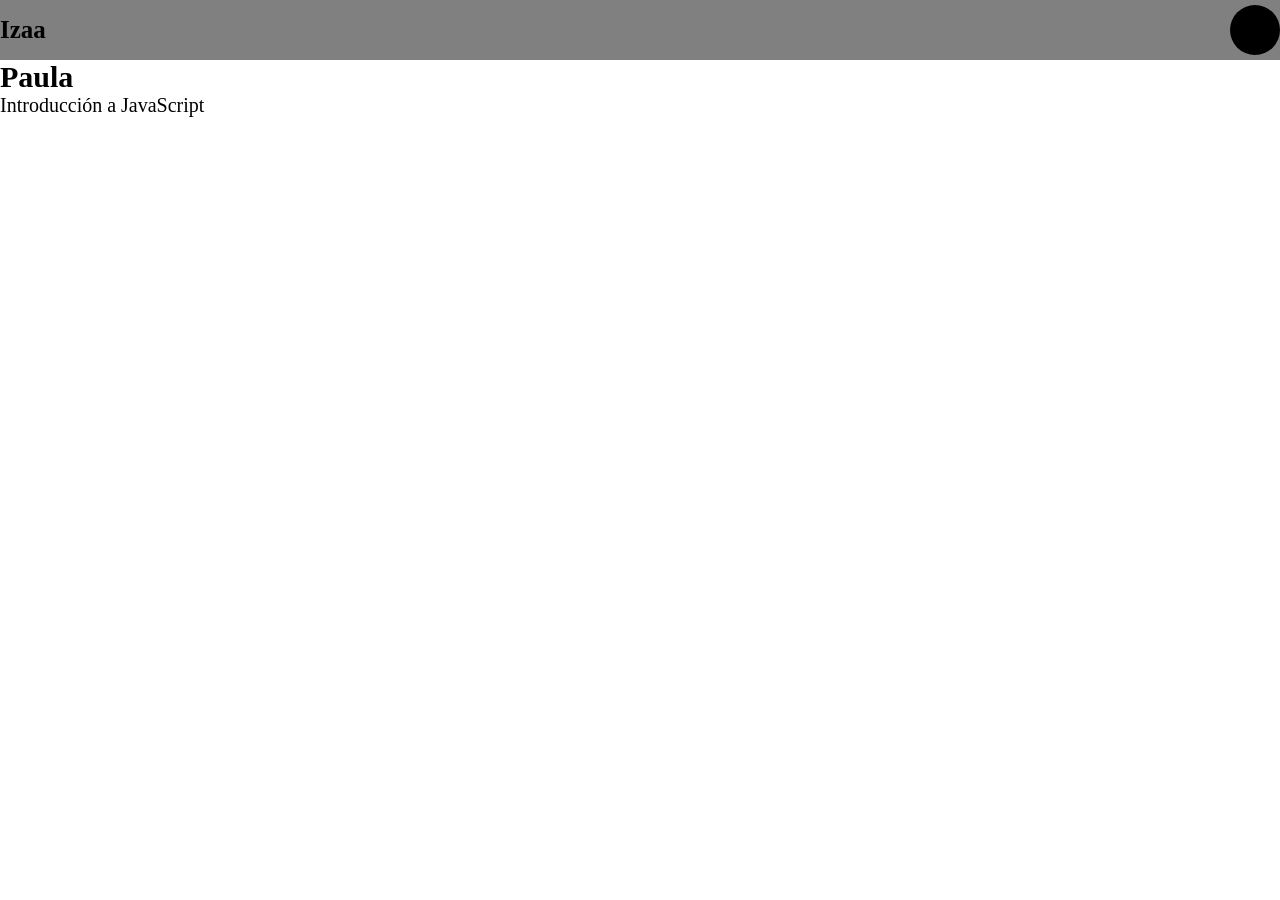
==== index.html @ b815426f "actializado" ====
<!DOCTYPE html>
<html lang="en">
<head>
    <meta charset="UTF-8">
    <meta name="viewport" content="width=device-width, initial-scale=1.0">
    <title>Document</title>
    
    <link rel="stylesheet" href="cofing.css">
    <link rel="stylesheet" href="componentes/header/headerComponent.css">
</head>
<body>
    <script src="./main.js" type="module"></script>
    
</body>
</html>
---- cofing.css ----
*{
    margin: 0px;
    padding: 0px;
    box-sizing: border-box;
   
}

html{
    font-size: 20px;
    font-family: Georgia, 'Times New Roman', Times, serif;
}
---- componentes/header/headerComponent.css ----
.header{
    height: 60px;
    display: flex;
    align-items: center;
    gap: 10px;
    background-color: gray;
    justify-content: space-between;
    font-size: 25px;
    font-weight: 700;
}

.circulito {
    width: 50px;
    height: 50px;
    border-radius: 50%;
    background-color: rgb(0, 0, 0);
    display: flex;
    margin-left: -200px;
}
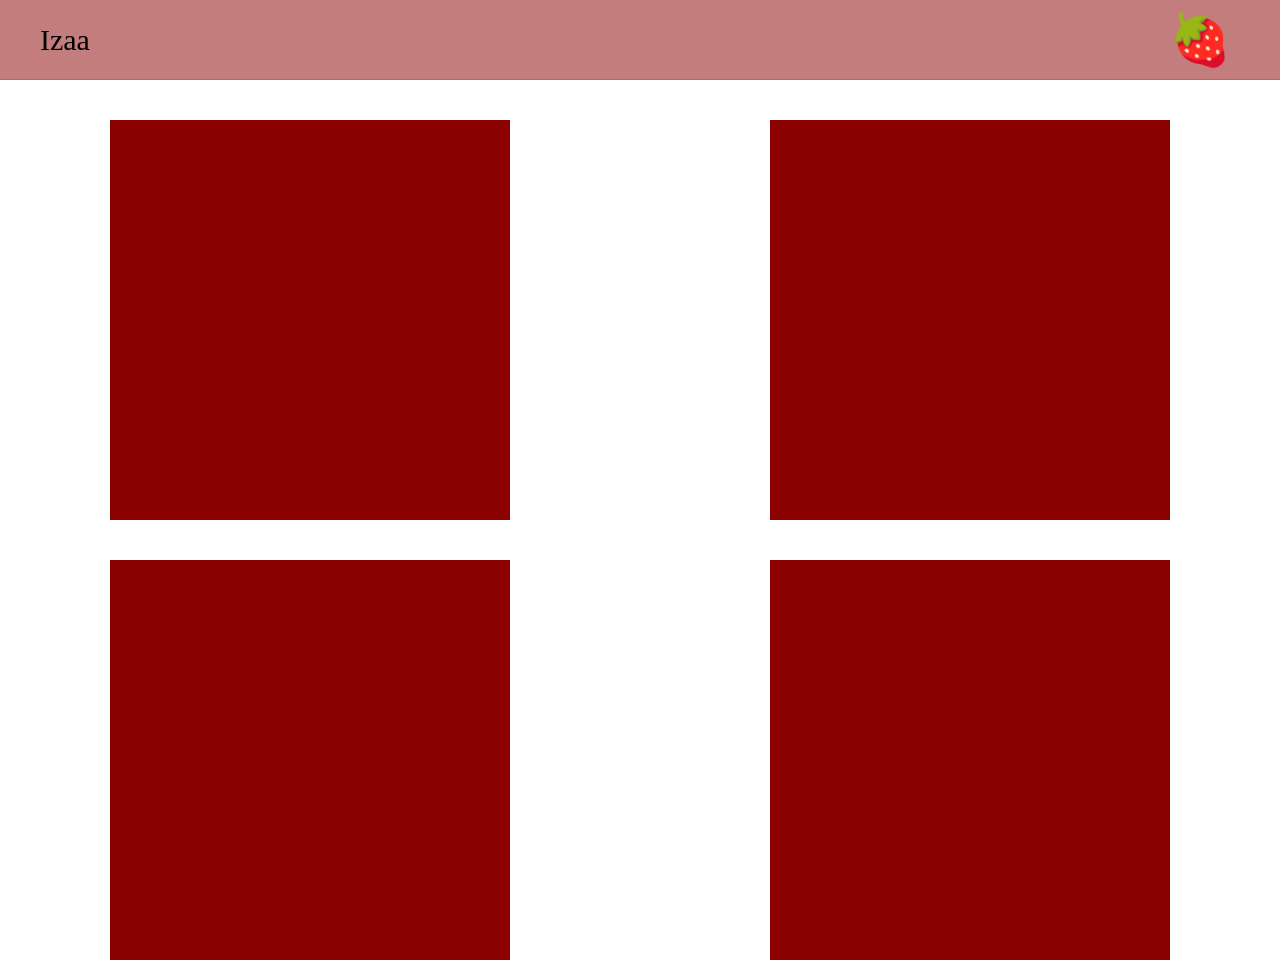
==== commit ad1f9def: "cuadros" ====
--- a/index.html
+++ b/index.html
@@ -7,6 +7,8 @@
     
     <link rel="stylesheet" href="cofing.css">
     <link rel="stylesheet" href="componentes/header/headerComponent.css">
+    <link rel="stylesheet" href="componentes/seccion1/seccion1Component.css">
+    <link rel="stylesheet" href="Modulo /item/itemModulo.css">
 </head>
 <body>
     <script src="./main.js" type="module"></script>
--- a/componentes/header/headerComponent.css
+++ b/componentes/header/headerComponent.css
@@ -1,19 +1,25 @@
-.header{
-    height: 60px;
-    display: flex;
+header {
+    height: 4rem;
+    border-bottom: 1px solid gray;
+    background-color: rgb(196, 125, 125);
+    padding: 0 2rem;
+    
+    display: grid;
+    grid-template-columns: 1fr auto;
     align-items: center;
-    gap: 10px;
-    background-color: gray;
-    justify-content: space-between;
-    font-size: 25px;
-    font-weight: 700;
 }
 
+.titulo {
+    font-size: 1.5rem;
+}
 .circulito {
-    width: 50px;
-    height: 50px;
-    border-radius: 50%;
-    background-color: rgb(0, 0, 0);
+    width: 4rem;
+    height: 4rem;
+
+
+    font-size: 2.5rem;
     display: flex;
-    margin-left: -200px;
-}+    justify-content: center;
+    align-items: center;
+}
+
--- a/componentes/seccion1/seccion1Component.css
+++ b/componentes/seccion1/seccion1Component.css
@@ -0,0 +1,5 @@
+.item{
+    width: 20rem;
+    height: 20rem;
+    background-color: darkred;
+}
--- a/Modulo /item/itemModulo.css
+++ b/Modulo /item/itemModulo.css
@@ -0,0 +1,11 @@
+.seccion-1{
+    display: grid;
+    grid-template-columns: 1fr 1fr;
+    grid-template-rows: 1fr 1fr;
+    gap: 2rem;
+
+    margin-top: 2rem;
+    justify-items: center;
+
+
+}
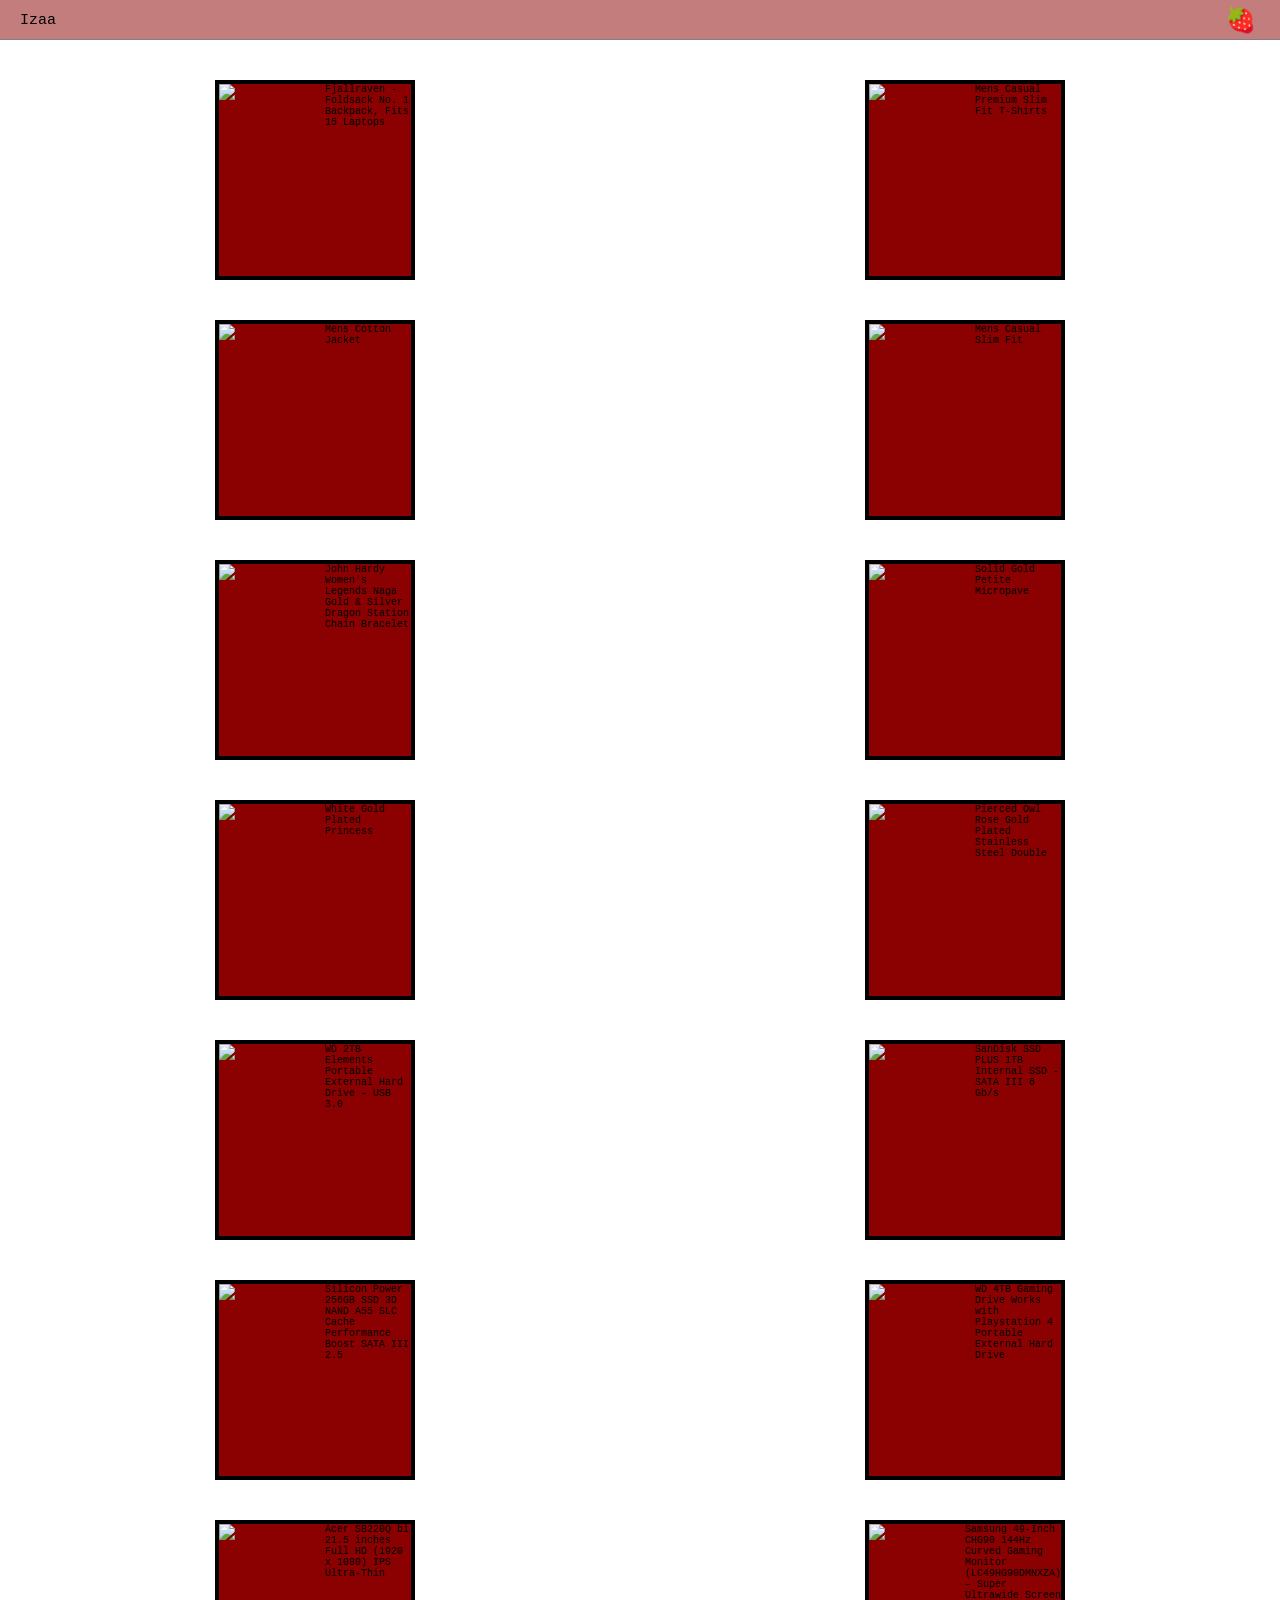
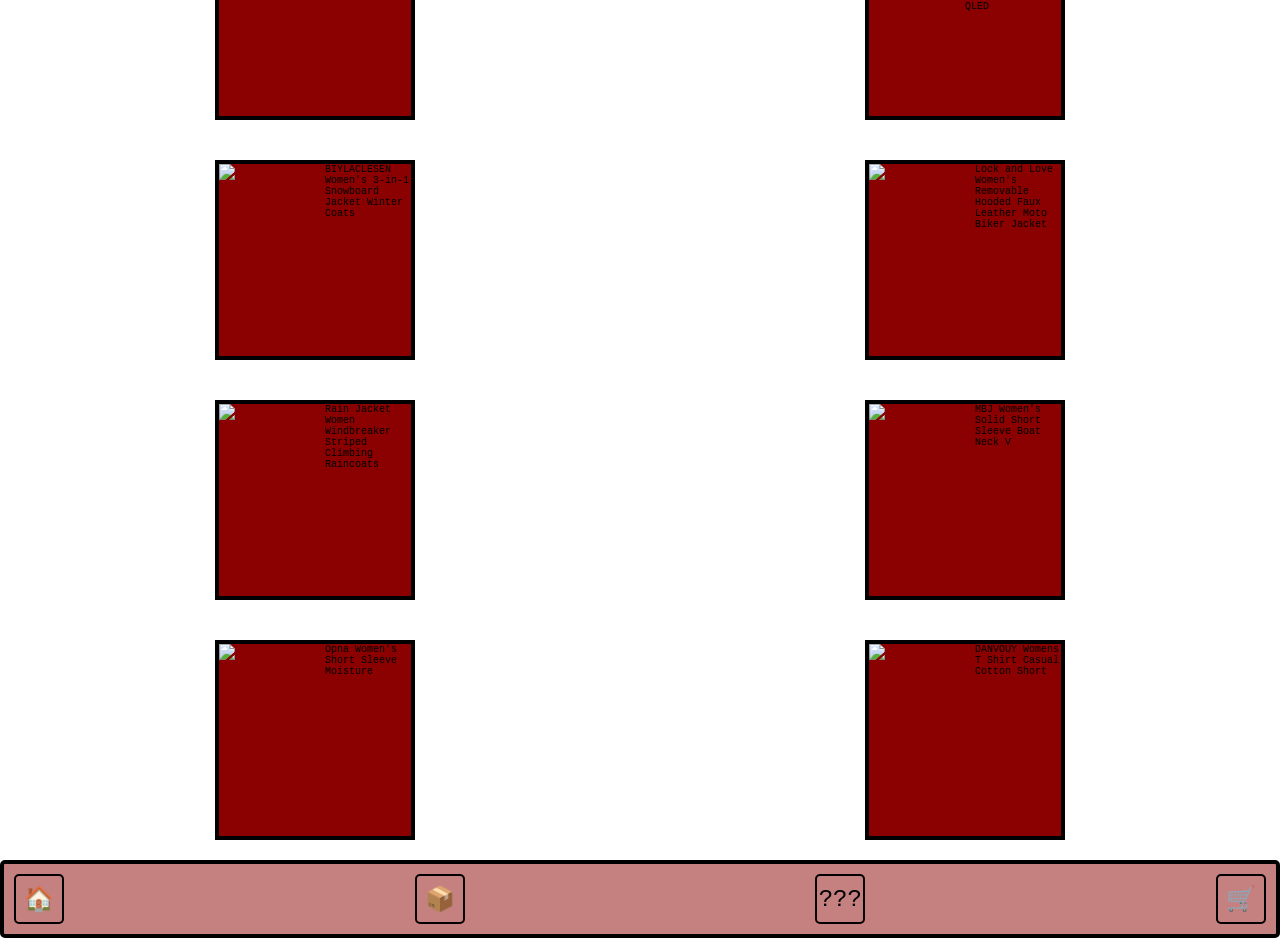
==== commit d3af2727: "nav" ====
--- a/index.html
+++ b/index.html
@@ -8,6 +8,8 @@
     <link rel="stylesheet" href="cofing.css">
     <link rel="stylesheet" href="componentes/header/headerComponent.css">
     <link rel="stylesheet" href="componentes/seccion1/seccion1Component.css">
+    <link rel="stylesheet" href="./componentes/nav/navComponent.css" />
+
     <link rel="stylesheet" href="Modulo /item/itemModulo.css">
 </head>
 <body>
--- a/cofing.css
+++ b/cofing.css
@@ -1,11 +1,13 @@
 *{
-    margin: 0px;
-    padding: 0px;
+    margin: 0;
+    padding: 0;
     box-sizing: border-box;
-   
+}
+html {
+    font-family: monospace;
+    font-size: 10px;
 }
 
-html{
-    font-size: 20px;
-    font-family: Georgia, 'Times New Roman', Times, serif;
+.ocultar{
+    display: none !important;
 }
--- a/componentes/seccion1/seccion1Component.css
+++ b/componentes/seccion1/seccion1Component.css
@@ -1,5 +1,30 @@
+.seccion-1{
+    display: grid;
+    grid-template-columns: 1fr 1fr;
+    grid-template-rows: 1fr 1fr;
+    gap: 2rem;
+
+    margin-top: 2rem;
+
+    justify-items: center;
+}
 .item{
     width: 20rem;
     height: 20rem;
     background-color: darkred;
+    border: 4px solid black;
+
+    display: grid;
+    grid-template-columns: 1fr 1fr;
+    grid-template-rows: 1fr 1fr;
+    gap: 2rem;
+
+    margin-top: 2rem;
+
+    justify-items: center;
+}
+
+.item Img{
+    width: 100%;
+
 }
--- a/componentes/nav/navComponent.css
+++ b/componentes/nav/navComponent.css
@@ -0,0 +1,22 @@
+.barra-nav {
+    display: flex;
+    justify-content: space-between;
+    align-items: center;
+    border: 4px solid rgb(0, 0, 0);
+    padding: 10px;
+    margin-top: 2rem;
+    border-radius: 5px;
+    background-color: rgb(197, 128, 128);
+}
+
+.boton-nav {
+    width: 50px;
+    height: 50px;
+    border: 2px solid rgb(0, 0, 0);
+    border-radius: 5px;
+    display: flex;
+    align-items: center;
+    justify-content: center;
+    font-size: 24px;
+    cursor: pointer;
+}
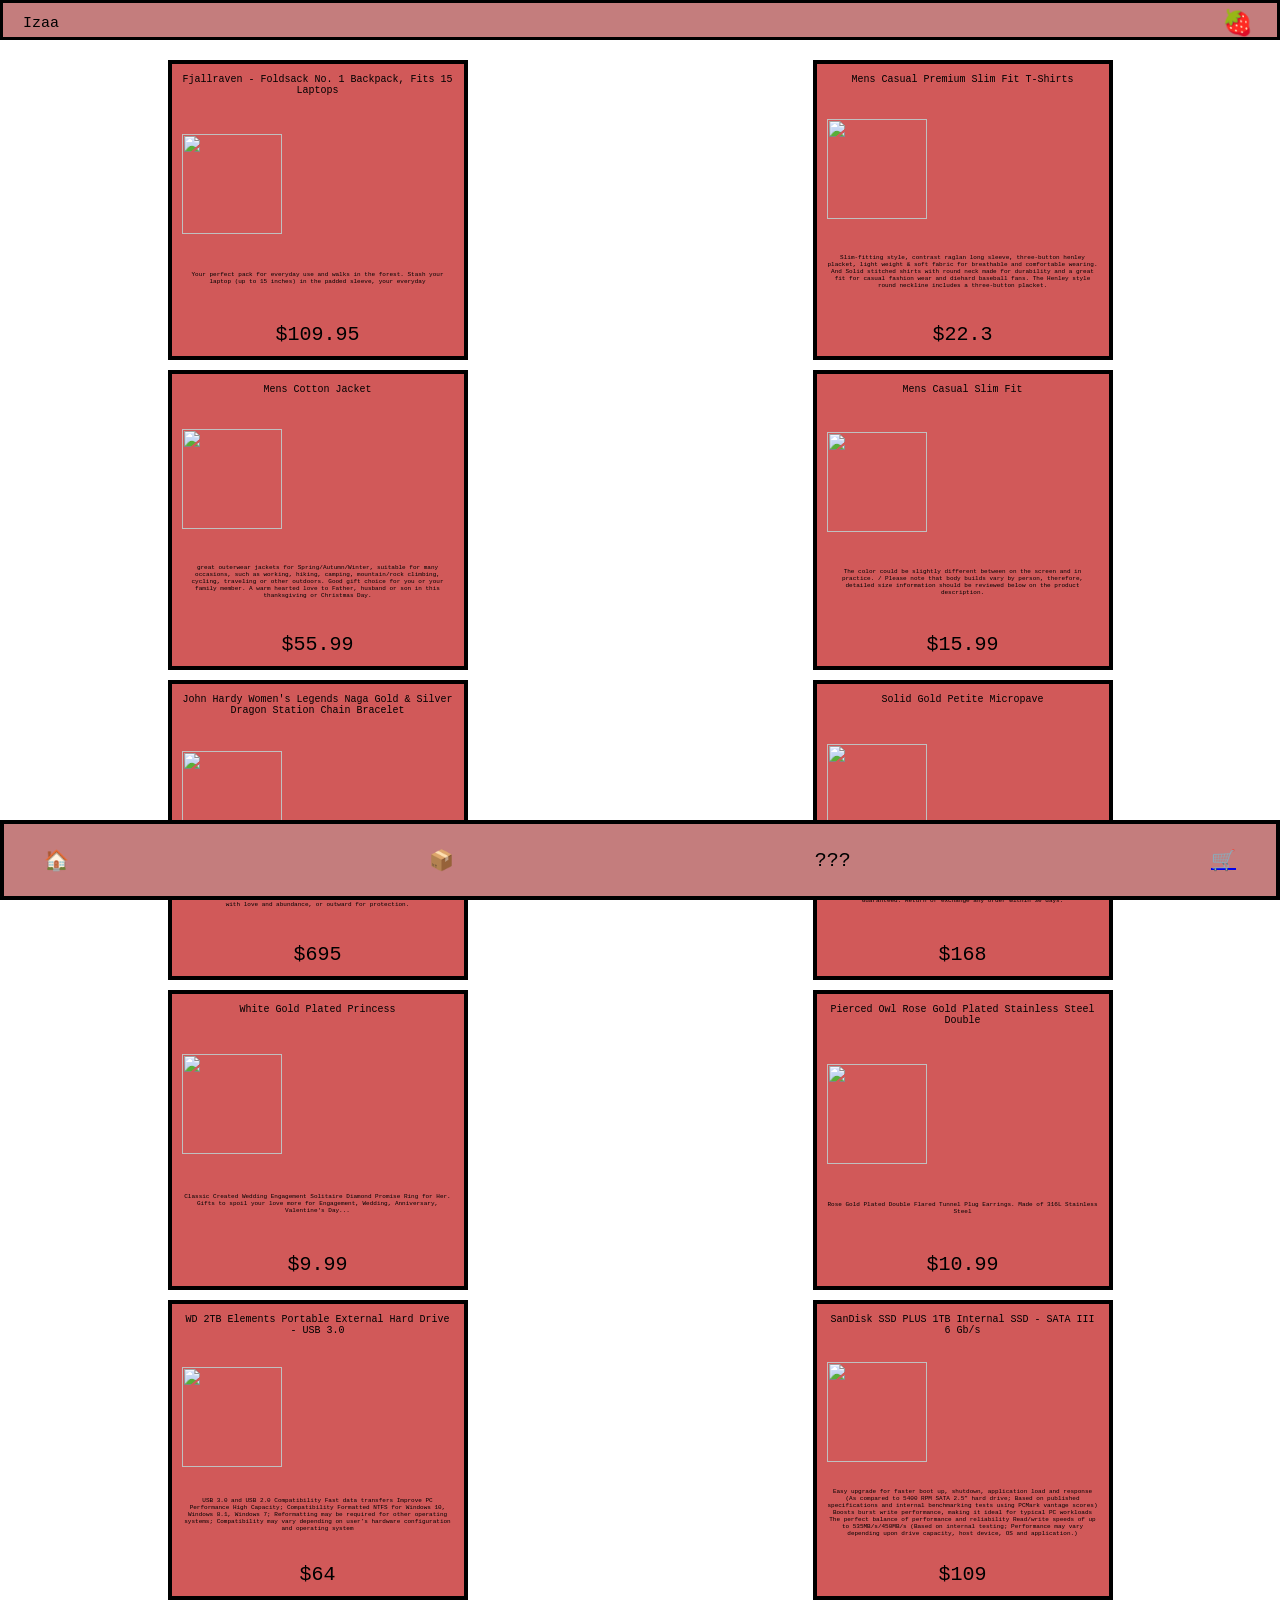
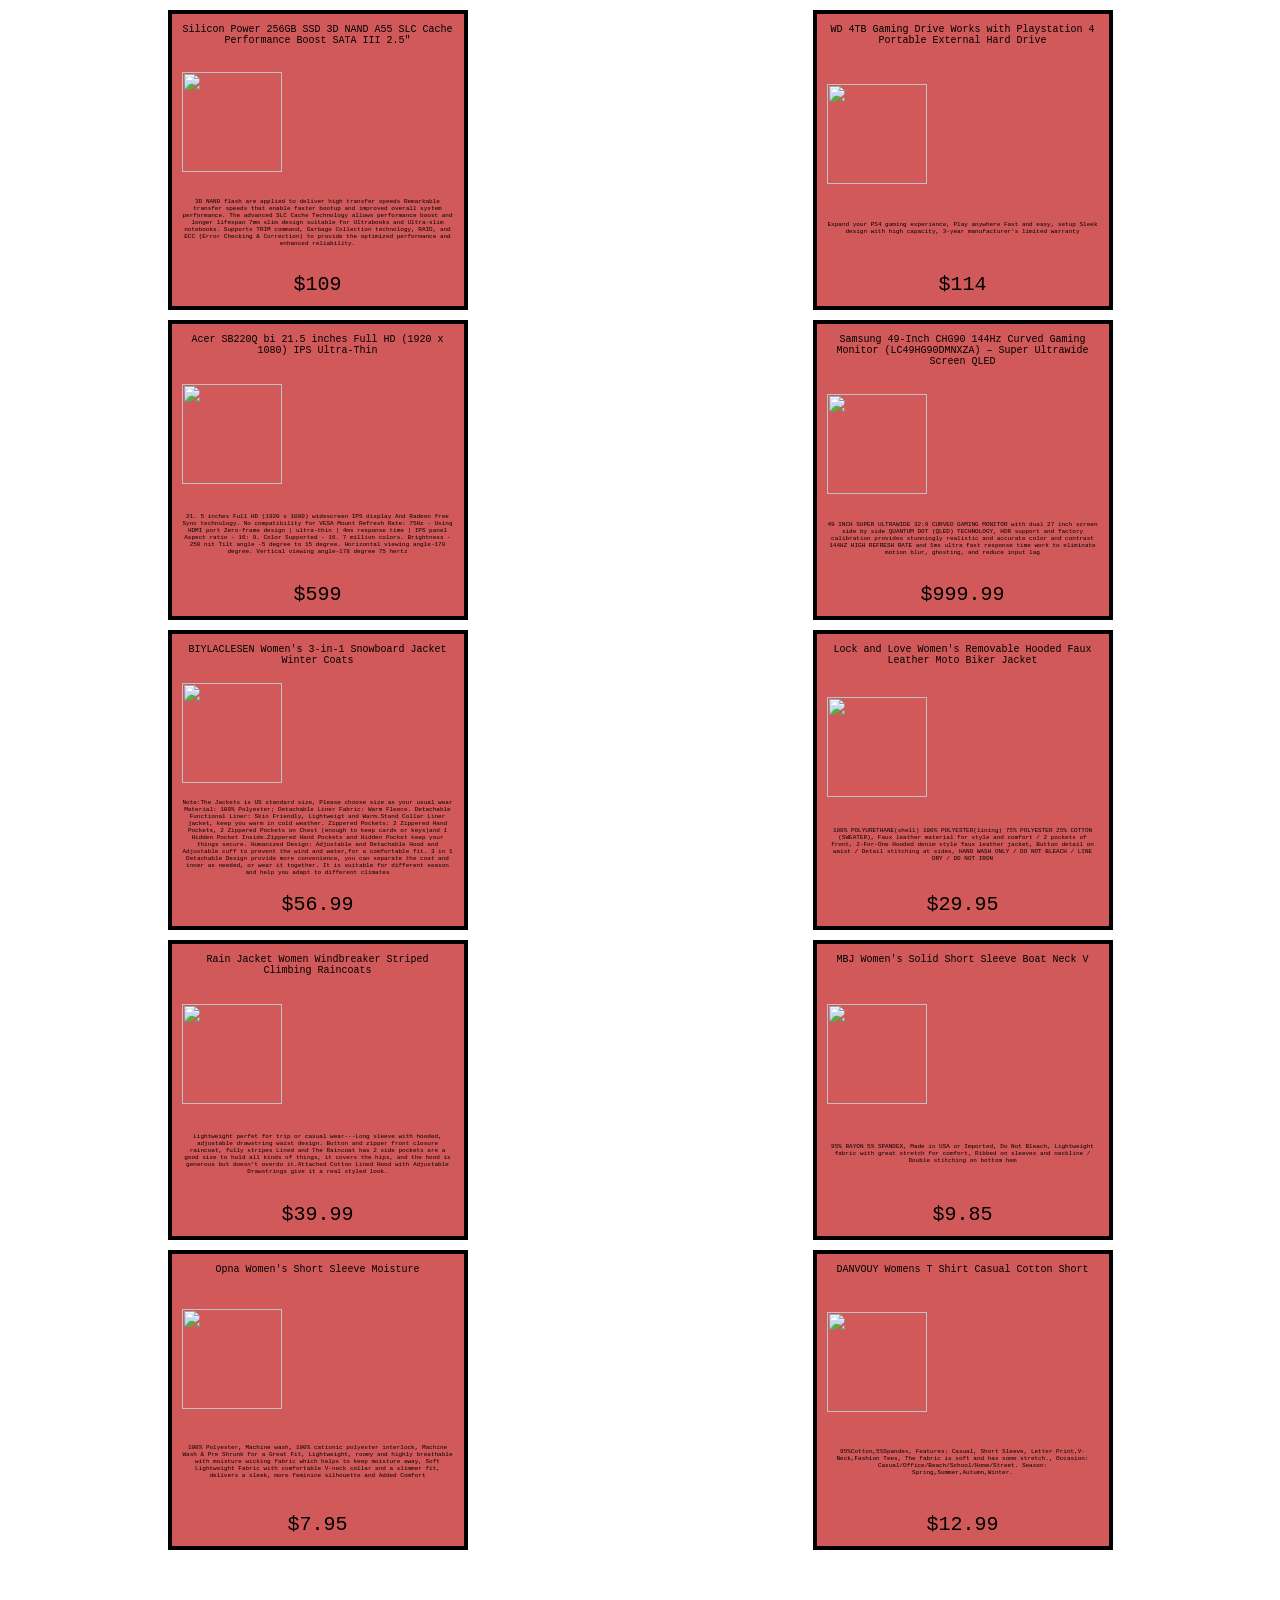
==== commit 64178795: "subido" ====
--- a/index.html
+++ b/index.html
@@ -8,12 +8,16 @@
     <link rel="stylesheet" href="cofing.css">
     <link rel="stylesheet" href="componentes/header/headerComponent.css">
     <link rel="stylesheet" href="componentes/seccion1/seccion1Component.css">
+  
     <link rel="stylesheet" href="./componentes/nav/navComponent.css" />
+    <link rel="stylesheet" href="./Modulo/item/itemModulo.css">
+    <link rel="stylesheet" href="./pages/carrito.html">
 
-    <link rel="stylesheet" href="Modulo /item/itemModulo.css">
+    
 </head>
 <body>
     <script src="./main.js" type="module"></script>
+
     
 </body>
 </html>
--- a/componentes/header/headerComponent.css
+++ b/componentes/header/headerComponent.css
@@ -3,7 +3,7 @@
     border-bottom: 1px solid gray;
     background-color: rgb(196, 125, 125);
     padding: 0 2rem;
-    
+    border: 3px solid black;
     display: grid;
     grid-template-columns: 1fr auto;
     align-items: center;
--- a/componentes/seccion1/seccion1Component.css
+++ b/componentes/seccion1/seccion1Component.css
@@ -1,30 +1,15 @@
-.seccion-1{
-    display: grid;
-    grid-template-columns: 1fr 1fr;
-    grid-template-rows: 1fr 1fr;
-    gap: 2rem;
+.seccion-1 {
+  display: grid;
+  grid-template-columns: repeat(2, 1fr);
+  grid-template-rows: 1fr 1fr;
+  gap: 1rem;
 
-    margin-top: 2rem;
-
-    justify-items: center;
-}
-.item{
-    width: 20rem;
-    height: 20rem;
-    background-color: darkred;
-    border: 4px solid black;
-
-    display: grid;
-    grid-template-columns: 1fr 1fr;
-    grid-template-rows: 1fr 1fr;
-    gap: 2rem;
-
-    margin-top: 2rem;
-
-    justify-items: center;
+  margin-top: 2rem;
+  justify-items: center;
+  padding-bottom: 12rem;
 }
 
-.item Img{
-    width: 100%;
+.seccion-1 div {
 
+  box-sizing: border-box;
 }
--- a/componentes/nav/navComponent.css
+++ b/componentes/nav/navComponent.css
@@ -1,22 +1,52 @@
-.barra-nav {
+.nav {
+    position: fixed;
+    bottom: 0;
+    left: 0;
+
+    width: 100%;
+    height: 8rem;
+    border: 4px solid black;
+    justify-content: space-between;
+    display: flex;
+    align-items: center;
+    margin-top: 5rem;
+    background-color:  rgb(196, 125, 125);
+
+    z-index: 1000;
+}   
+
+.menu {
+    padding: 1.5rem;
+    font-size: 2rem;
+    border-radius: 25%;
+    margin: 2.5rem;
+}
+
+.div-item {
+    width:  20px;
+    height: 20px;
+    border-radius: 100%;
+    background-color: red;
+    color: white;
+    font-size: 12px;
+    position: absolute;
+    top: 12px;
+    right: 27px;
+
+    display: flex;
+    align-items: center;
+    justify-content: center;
+    
+}
+
+@media (max-width: 768px) {
+  .nav {
     display: flex;
     justify-content: space-between;
     align-items: center;
-    border: 4px solid rgb(0, 0, 0);
-    padding: 10px;
-    margin-top: 2rem;
-    border-radius: 5px;
-    background-color: rgb(197, 128, 128);
-}
-
-.boton-nav {
-    width: 50px;
-    height: 50px;
-    border: 2px solid rgb(0, 0, 0);
-    border-radius: 5px;
-    display: flex;
-    align-items: center;
-    justify-content: center;
-    font-size: 24px;
-    cursor: pointer;
-}
+    padding: 0.3rem;
+    margin: 0;
+    width: 100%;
+    box-sizing: border-box;
+  }
+  }
--- a/Modulo/item/itemModulo.css
+++ b/Modulo/item/itemModulo.css
@@ -0,0 +1,45 @@
+.item {
+  width: 300px;
+  height: 300px;
+  background-color: rgb(209, 89, 89);
+  border: 4px solid black;
+  padding: 10px;
+  display: flex;
+  flex-direction: column;
+  justify-content: space-between;
+  text-align: center;
+}
+
+.item img {
+  width: 100px;
+  height: 100px;
+  
+}
+
+.item-titu {
+  font-size: 12px;
+  font-family: Georgia, 'Times New Roman', Times, serif;
+}
+
+.item p {
+  font-size: 6px;
+}
+
+.item span {
+  font-size: 20px;
+  color: rgb(0, 0, 0);
+
+}
+
+.verde {
+  background-color: darkgrey;
+}
+
+
+/* 🔽 SOLO esto es lo nuevo */
+@media (max-width: 768px) {
+  .item {
+    width: 18rem;   
+    height: 35rem;
+  }
+}
